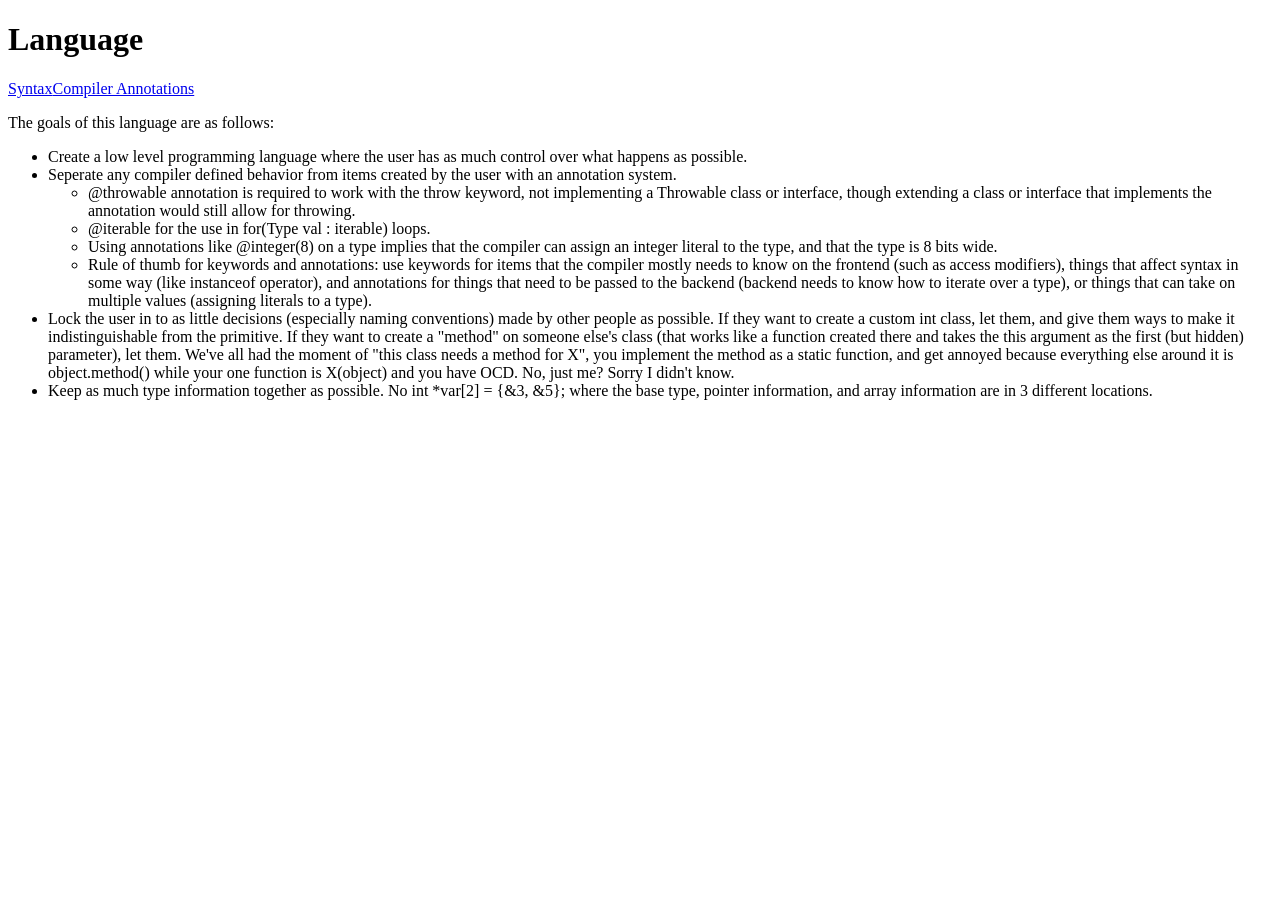
==== docs/language-specification/index.html @ ba4691b4 "Added basic documentation/design goals Added very rudimentary design goals and specification. Nothin" ====
<!DOCTYPE html>
<html lang="en">
<head>
    <meta charset="UTF-8">
    <meta name="viewport" content="width=device-width, initial-scale=1.0">
    <title>Language - Index</title>
    <link rel="stylesheet" href="/style.css">
</head>
<body>
    <h1>Language</h1>
    <nav><a href="/syntax/syntax.html">Syntax</a><a href="/annotations/annotations.html">Compiler Annotations</a></nav>
    <p>The goals of this language are as follows:
        <ul>
            <li>Create a low level programming language where the user has as much control over what happens as possible.</li>
            <li>Seperate any compiler defined behavior from items created by the user with an annotation system.</li>
            <ul>
                <li><span class="mono">@throwable</span> annotation is required to work with the throw keyword, not implementing a <span class="mono">Throwable</span> class or interface, though extending a class or interface that implements the annotation would still allow for throwing.</li>
                <li><span class="mono">@iterable</span> for the use in <span class="mono">for(Type val : iterable)</span> loops.</li>
                <li>Using annotations like <span class="mono">@integer(8)</span> on a type implies that the compiler can assign an integer literal to the type, and that the type is 8 bits wide.</li>
                <li>Rule of thumb for keywords and annotations: use keywords for items that the compiler mostly needs to know on the frontend (such as access modifiers), things that affect syntax in some way (like instanceof operator), and annotations for things that need to be passed to the backend (backend needs to know how to iterate over a type), or things that can take on multiple values (assigning literals to a type).</li>
            </ul>
            <li>Lock the user in to as little decisions (especially naming conventions) made by other people as possible. If they want to create a custom <span class="mono">int</span> class, let them, and give them ways to make it indistinguishable from the primitive. If they want to create a "method" on someone else's class (that works like a function created there and takes the <span class="mono">this</span> argument as the first (but hidden) parameter), let them. We've all had the moment of "this class needs a method for X", you implement the method as a static function, and get annoyed because everything else around it is <span class="mono">object.method()</span> while your one function is <span class="mono">X(object)</span> and you have OCD. No, just me? Sorry I didn't know.</li>
            <li>Keep as much type information together as possible. No <span class="mono">int *var[2] = {&3, &5};</span> where the base type, pointer information, and array information are in 3 different locations.</li>
        </ul>
    </p>
</body>
</html>
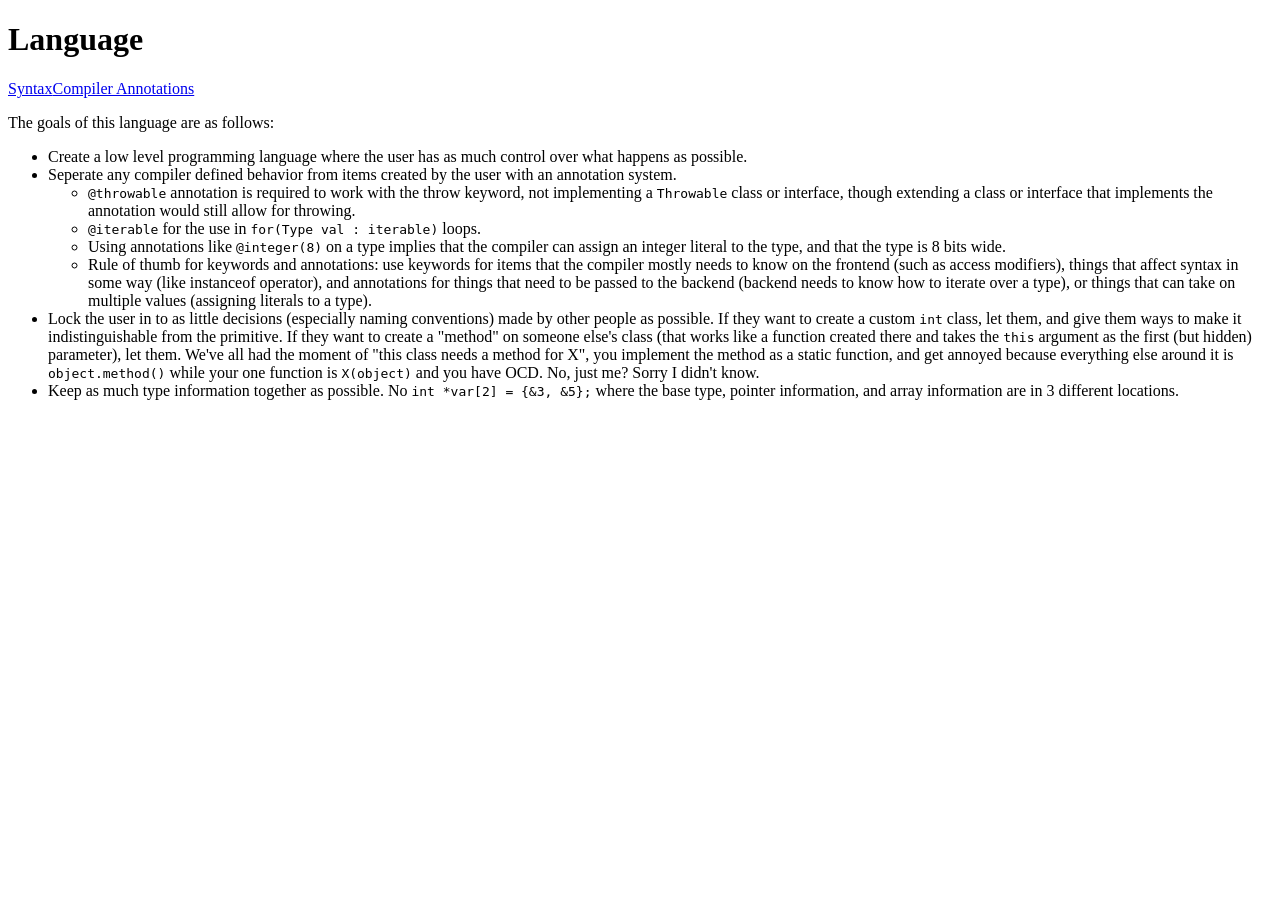
==== commit ecca1216: "Really fixed links now PSA: Don't try to deal with absolute domain linked links, because altimer33.g" ====
--- a/docs/language-specification/index.html
+++ b/docs/language-specification/index.html
@@ -4,11 +4,11 @@
     <meta charset="UTF-8">
     <meta name="viewport" content="width=device-width, initial-scale=1.0">
     <title>Language - Index</title>
-    <link rel="stylesheet" href="/style.css">
+    <link rel="stylesheet" href="style.css">
 </head>
 <body>
     <h1>Language</h1>
-    <nav><a href="/syntax/syntax.html">Syntax</a><a href="/annotations/annotations.html">Compiler Annotations</a></nav>
+    <nav><a href="syntax/syntax.html">Syntax</a><a href="annotations/annotations.html">Compiler Annotations</a></nav>
     <p>The goals of this language are as follows:
         <ul>
             <li>Create a low level programming language where the user has as much control over what happens as possible.</li>
--- a/docs/language-specification/style.css
+++ b/docs/language-specification/style.css
@@ -0,0 +1,3 @@
+.mono {
+    font-family: monospace;
+}
